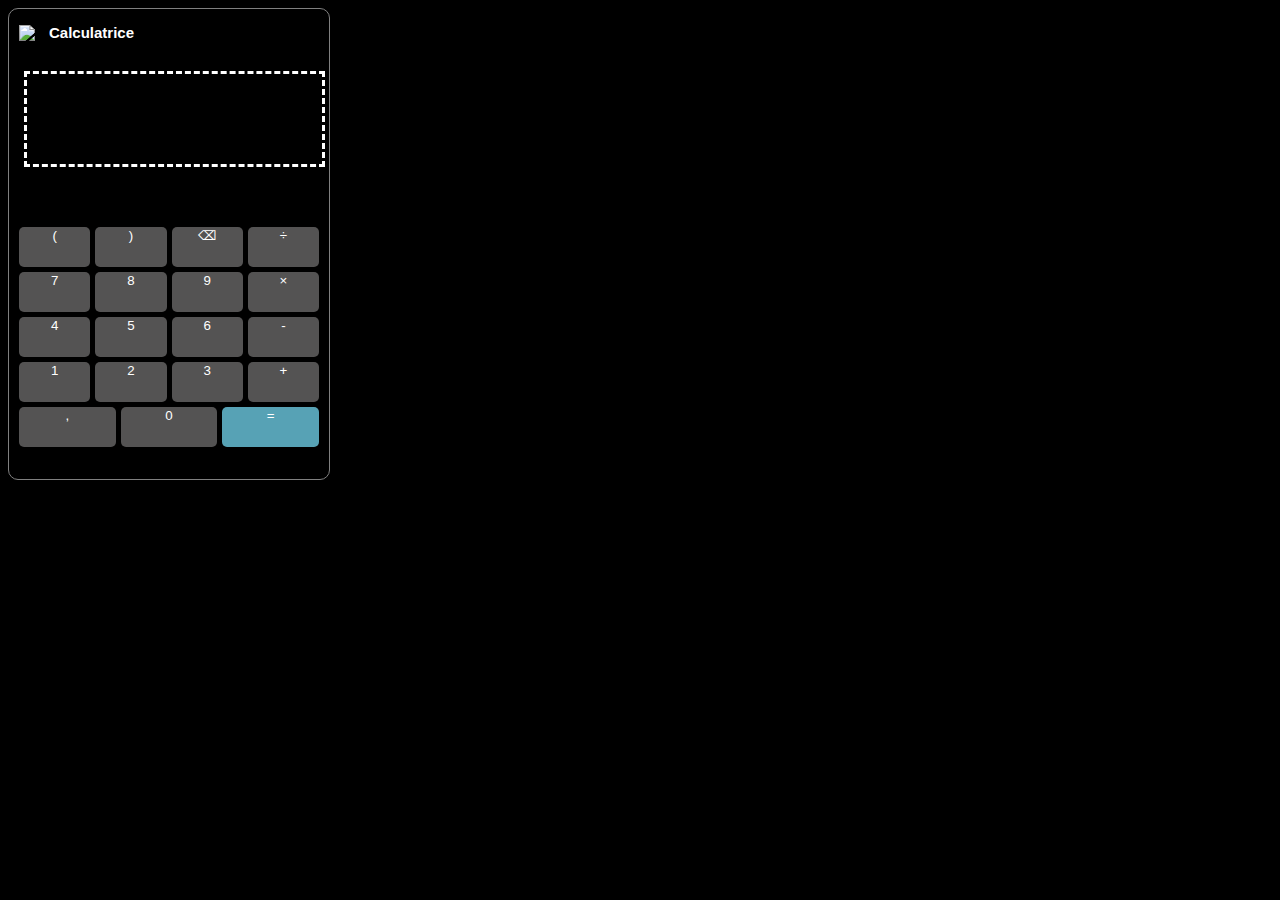
==== index.html @ 4271af80 "Rename files for convention" ====
<!DOCTYPE html>
<head>
    <meta charset="utf-8" lang="fr">
    <title>Calculatrice</title>
    <link rel="stylesheet" href="style.css">
</head>
<body>
    <script src="script.js"></script>
    <div class="header" >
        <img class="head" src="https://upload.wikimedia.org/wikipedia/commons/5/55/Windows_Calculator_icon.png">
        <h1 class="head">Calculatrice</h1>
    </div>


    <div class="calculette">
        <div id="ecran"> </div>
        <!--<div class="touches">
            <button id="leftp" onclick="test()"> ( </button>
            <button id="rightp" onclick="test()"> ) </button>
            <button id="delete"onclick="test()"> ⌫ </button>
            <button id="divide"onclick="test()"> ÷ </button>
            <button id="seven" onclick="test()"> 7 </button>
            <button id="eight"onclick="test()"> 8 </button>
            <button id="nine"onclick="test()"> 9 </button>
            <button id="multiply"onclick="test()"> × </button>
            <button id="four"onclick="test()"> 4 </button>
            <button id="five"onclick="test()"> 5 </button>
            <button id="six"onclick="test()"> 6 </button>
            <button id="minus"onclick="test()"> - </button>
            <button id="one"onclick="test()"> 1 </button>
            <button id="two"onclick="test()"> 2 </button>
            <button id="three"onclick="test()"> 3 </button>
            <button id="add"onclick="test()"> + </button>
            <button id="point"onclick="test()"> , </button>
            <button id="zero"onclick="test()"> 0 </button>
            <button id="egal"onclick="test()"> = </button>
        </div>-->
        <div class="touches">
            <button id="leftp" > ( </button>
            <button id="rightp" > ) </button>
            <button id="delete"> ⌫ </button>
            <button id="divide"> ÷ </button>
            <button id="seven" > 7 </button>
            <button id="eight"> 8 </button>
            <button id="nine"> 9 </button>
            <button id="multiply"> × </button>
            <button id="four"> 4 </button>
            <button id="five"> 5 </button>
            <button id="six"> 6 </button>
            <button id="minus"> - </button>
            <button id="one"> 1 </button>
            <button id="two"> 2 </button>
            <button id="three"> 3 </button>
            <button id="add"> + </button>
            <button id="point"> , </button>
            <button id="zero"> 0 </button>
            <button id="egal"> = </button>
        </div>

    </div>

</body>
---- style.css ----
body{
    width: 320px;
    height: 470px;
    background-color: black;
    border : 1px solid grey;
    border-radius: 10px;
    
}
img.head{
    width : 30px;
    height:auto;
}
.header{
    display : flex;
    flex-wrap: wrap;
    margin-left: 10px;
    margin-top: 5px;
    align-items: center;
}
h1{
    color: white;
    font-family:Verdana, Geneva, Tahoma, sans-serif;
    font-size : 15px;
}
#ecran{
    border : 1 px solid grey;
    width : 295px;
    height: 90px;
    margin-top : 20px;
    margin-bottom: 15px;
    margin-left: 15px;
    
    border-style:dashed;
    color : white; 
}



.touches{
    margin : 10px;
    margin-top: 60px;
    display:flex;
    /*display : grid;*/
    flex-wrap:wrap;
    flex-direction: row;
    justify-content: space-between;
    gap : 5px;

    /*flex-basis: 50px;*/
    

}
button{
    display : flex;
    border-radius : 5px;
    border-style:inherit;
    color : white;
    background-color: rgb(84, 83, 83);
    justify-content: center;
    flex : 20%;
    height : 40px;
    
}
#egal{
    background-color: rgb(87, 162, 181);
}
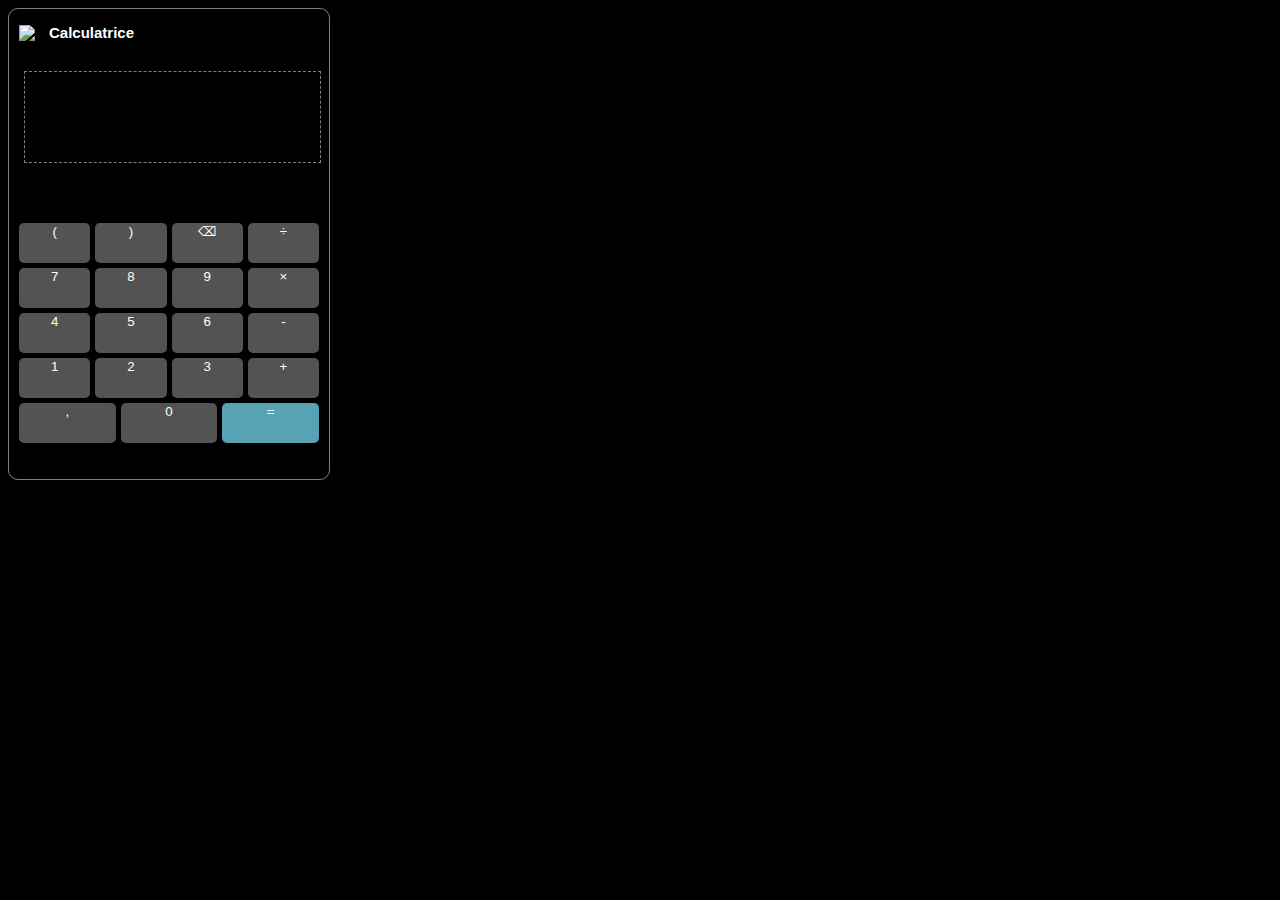
==== commit 555b54cb: "Linting" ====
--- a/index.html
+++ b/index.html
@@ -2,61 +2,61 @@
 <head>
     <meta charset="utf-8" lang="fr">
     <title>Calculatrice</title>
-    <link rel="stylesheet" href="style.css">
+    <link href="style.css" rel="stylesheet">
 </head>
 <body>
-    <script src="script.js"></script>
-    <div class="header" >
-        <img class="head" src="https://upload.wikimedia.org/wikipedia/commons/5/55/Windows_Calculator_icon.png">
-        <h1 class="head">Calculatrice</h1>
+<script src="script.js"></script>
+<div class="header">
+    <img class="head" src="https://upload.wikimedia.org/wikipedia/commons/5/55/Windows_Calculator_icon.png">
+    <h1 class="head">Calculatrice</h1>
+</div>
+
+
+<div class="calculette">
+    <div id="ecran"></div>
+    <!--<div class="touches">
+        <button id="leftp" onclick="test()"> ( </button>
+        <button id="rightp" onclick="test()"> ) </button>
+        <button id="delete"onclick="test()"> ⌫ </button>
+        <button id="divide"onclick="test()"> ÷ </button>
+        <button id="seven" onclick="test()"> 7 </button>
+        <button id="eight"onclick="test()"> 8 </button>
+        <button id="nine"onclick="test()"> 9 </button>
+        <button id="multiply"onclick="test()"> × </button>
+        <button id="four"onclick="test()"> 4 </button>
+        <button id="five"onclick="test()"> 5 </button>
+        <button id="six"onclick="test()"> 6 </button>
+        <button id="minus"onclick="test()"> - </button>
+        <button id="one"onclick="test()"> 1 </button>
+        <button id="two"onclick="test()"> 2 </button>
+        <button id="three"onclick="test()"> 3 </button>
+        <button id="add"onclick="test()"> + </button>
+        <button id="point"onclick="test()"> , </button>
+        <button id="zero"onclick="test()"> 0 </button>
+        <button id="egal"onclick="test()"> = </button>
+    </div>-->
+    <div class="touches">
+        <button id="leftp"> (</button>
+        <button id="rightp"> )</button>
+        <button id="delete"> ⌫</button>
+        <button id="divide"> ÷</button>
+        <button id="seven"> 7</button>
+        <button id="eight"> 8</button>
+        <button id="nine"> 9</button>
+        <button id="multiply"> ×</button>
+        <button id="four"> 4</button>
+        <button id="five"> 5</button>
+        <button id="six"> 6</button>
+        <button id="minus"> -</button>
+        <button id="one"> 1</button>
+        <button id="two"> 2</button>
+        <button id="three"> 3</button>
+        <button id="add"> +</button>
+        <button id="point"> ,</button>
+        <button id="zero"> 0</button>
+        <button id="egal"> =</button>
     </div>
 
-
-    <div class="calculette">
-        <div id="ecran"> </div>
-        <!--<div class="touches">
-            <button id="leftp" onclick="test()"> ( </button>
-            <button id="rightp" onclick="test()"> ) </button>
-            <button id="delete"onclick="test()"> ⌫ </button>
-            <button id="divide"onclick="test()"> ÷ </button>
-            <button id="seven" onclick="test()"> 7 </button>
-            <button id="eight"onclick="test()"> 8 </button>
-            <button id="nine"onclick="test()"> 9 </button>
-            <button id="multiply"onclick="test()"> × </button>
-            <button id="four"onclick="test()"> 4 </button>
-            <button id="five"onclick="test()"> 5 </button>
-            <button id="six"onclick="test()"> 6 </button>
-            <button id="minus"onclick="test()"> - </button>
-            <button id="one"onclick="test()"> 1 </button>
-            <button id="two"onclick="test()"> 2 </button>
-            <button id="three"onclick="test()"> 3 </button>
-            <button id="add"onclick="test()"> + </button>
-            <button id="point"onclick="test()"> , </button>
-            <button id="zero"onclick="test()"> 0 </button>
-            <button id="egal"onclick="test()"> = </button>
-        </div>-->
-        <div class="touches">
-            <button id="leftp" > ( </button>
-            <button id="rightp" > ) </button>
-            <button id="delete"> ⌫ </button>
-            <button id="divide"> ÷ </button>
-            <button id="seven" > 7 </button>
-            <button id="eight"> 8 </button>
-            <button id="nine"> 9 </button>
-            <button id="multiply"> × </button>
-            <button id="four"> 4 </button>
-            <button id="five"> 5 </button>
-            <button id="six"> 6 </button>
-            <button id="minus"> - </button>
-            <button id="one"> 1 </button>
-            <button id="two"> 2 </button>
-            <button id="three"> 3 </button>
-            <button id="add"> + </button>
-            <button id="point"> , </button>
-            <button id="zero"> 0 </button>
-            <button id="egal"> = </button>
-        </div>
-
-    </div>
+</div>
 
 </body>
--- a/style.css
+++ b/style.css
@@ -1,66 +1,70 @@
-body{
+body {
     width: 320px;
     height: 470px;
     background-color: black;
-    border : 1px solid grey;
+    border: 1px solid grey;
     border-radius: 10px;
-    
+
+
 }
-img.head{
-    width : 30px;
-    height:auto;
+
+img.head {
+    width: 30px;
+    height: auto;
 }
-.header{
-    display : flex;
+
+.header {
+    display: flex;
     flex-wrap: wrap;
     margin-left: 10px;
     margin-top: 5px;
     align-items: center;
 }
-h1{
+
+h1 {
     color: white;
-    font-family:Verdana, Geneva, Tahoma, sans-serif;
-    font-size : 15px;
+    font-family: Verdana, Geneva, Tahoma, sans-serif;
+    font-size: 15px;
 }
-#ecran{
-    border : 1 px solid grey;
-    width : 295px;
+
+#ecran {
+    border: 1px dashed grey;
+    width: 295px;
     height: 90px;
-    margin-top : 20px;
+    margin-top: 20px;
     margin-bottom: 15px;
     margin-left: 15px;
-    
-    border-style:dashed;
-    color : white; 
+    color: white;
 }
 
 
-
-.touches{
-    margin : 10px;
+.touches {
+    margin: 10px;
     margin-top: 60px;
-    display:flex;
+    display: flex;
     /*display : grid;*/
-    flex-wrap:wrap;
+    flex-wrap: wrap;
     flex-direction: row;
     justify-content: space-between;
-    gap : 5px;
+    gap: 5px;
 
     /*flex-basis: 50px;*/
-    
+
 
 }
-button{
-    display : flex;
-    border-radius : 5px;
-    border-style:inherit;
-    color : white;
+
+button {
+    display: flex;
+    border-radius: 5px;
+    border-style: inherit;
+    color: white;
     background-color: rgb(84, 83, 83);
     justify-content: center;
-    flex : 20%;
-    height : 40px;
-    
+    flex: 20%;
+    height: 40px;
+
 }
-#egal{
+
+#egal {
     background-color: rgb(87, 162, 181);
-}+}
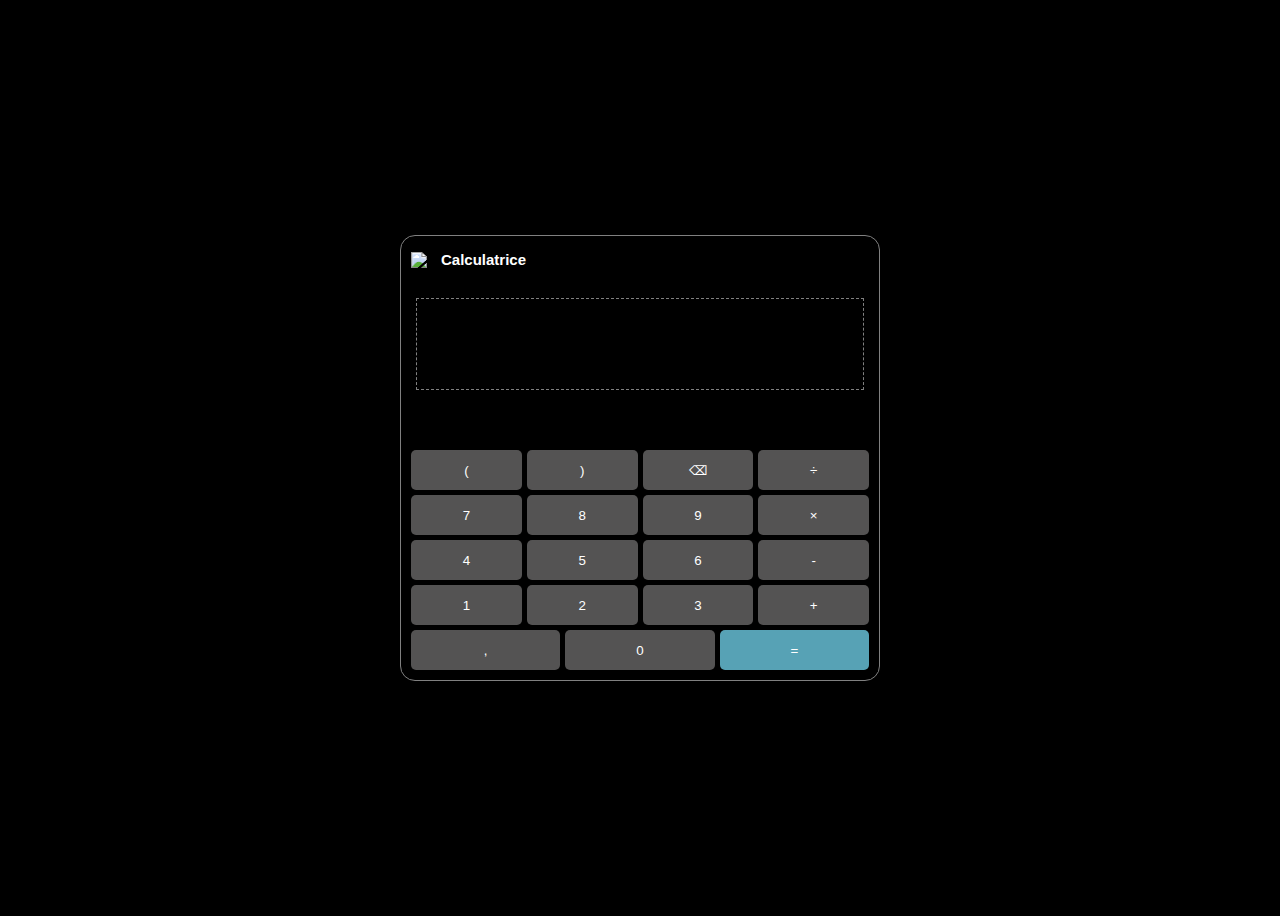
==== commit e6efd0d5: "Update" ====
--- a/index.html
+++ b/index.html
@@ -6,57 +6,60 @@
 </head>
 <body>
 <script src="script.js"></script>
-<div class="header">
-    <img class="head" src="https://upload.wikimedia.org/wikipedia/commons/5/55/Windows_Calculator_icon.png">
-    <h1 class="head">Calculatrice</h1>
-</div>
+
+<div id="main">
+    <div class="header">
+        <img class="head" src="https://upload.wikimedia.org/wikipedia/commons/5/55/Windows_Calculator_icon.png">
+        <h1 class="head">Calculatrice</h1>
+    </div>
 
 
-<div class="calculette">
-    <div id="ecran"></div>
-    <!--<div class="touches">
-        <button id="leftp" onclick="test()"> ( </button>
-        <button id="rightp" onclick="test()"> ) </button>
-        <button id="delete"onclick="test()"> ⌫ </button>
-        <button id="divide"onclick="test()"> ÷ </button>
-        <button id="seven" onclick="test()"> 7 </button>
-        <button id="eight"onclick="test()"> 8 </button>
-        <button id="nine"onclick="test()"> 9 </button>
-        <button id="multiply"onclick="test()"> × </button>
-        <button id="four"onclick="test()"> 4 </button>
-        <button id="five"onclick="test()"> 5 </button>
-        <button id="six"onclick="test()"> 6 </button>
-        <button id="minus"onclick="test()"> - </button>
-        <button id="one"onclick="test()"> 1 </button>
-        <button id="two"onclick="test()"> 2 </button>
-        <button id="three"onclick="test()"> 3 </button>
-        <button id="add"onclick="test()"> + </button>
-        <button id="point"onclick="test()"> , </button>
-        <button id="zero"onclick="test()"> 0 </button>
-        <button id="egal"onclick="test()"> = </button>
-    </div>-->
-    <div class="touches">
-        <button id="leftp"> (</button>
-        <button id="rightp"> )</button>
-        <button id="delete"> ⌫</button>
-        <button id="divide"> ÷</button>
-        <button id="seven"> 7</button>
-        <button id="eight"> 8</button>
-        <button id="nine"> 9</button>
-        <button id="multiply"> ×</button>
-        <button id="four"> 4</button>
-        <button id="five"> 5</button>
-        <button id="six"> 6</button>
-        <button id="minus"> -</button>
-        <button id="one"> 1</button>
-        <button id="two"> 2</button>
-        <button id="three"> 3</button>
-        <button id="add"> +</button>
-        <button id="point"> ,</button>
-        <button id="zero"> 0</button>
-        <button id="egal"> =</button>
+    <div class="calculette">
+        <div id="ecran"></div>
+        <!--<div class="touches">
+            <button id="leftp" onclick="test()"> ( </button>
+            <button id="rightp" onclick="test()"> ) </button>
+            <button id="delete"onclick="test()"> ⌫ </button>
+            <button id="divide"onclick="test()"> ÷ </button>
+            <button id="seven" onclick="test()"> 7 </button>
+            <button id="eight"onclick="test()"> 8 </button>
+            <button id="nine"onclick="test()"> 9 </button>
+            <button id="multiply"onclick="test()"> × </button>
+            <button id="four"onclick="test()"> 4 </button>
+            <button id="five"onclick="test()"> 5 </button>
+            <button id="six"onclick="test()"> 6 </button>
+            <button id="minus"onclick="test()"> - </button>
+            <button id="one"onclick="test()"> 1 </button>
+            <button id="two"onclick="test()"> 2 </button>
+            <button id="three"onclick="test()"> 3 </button>
+            <button id="add"onclick="test()"> + </button>
+            <button id="point"onclick="test()"> , </button>
+            <button id="zero"onclick="test()"> 0 </button>
+            <button id="egal"onclick="test()"> = </button>
+        </div>-->
+        <div class="touches">
+            <button id="leftp"> (</button>
+            <button id="rightp"> )</button>
+            <button id="delete"> ⌫</button>
+            <button id="divide"> ÷</button>
+            <button id="seven"> 7</button>
+            <button id="eight"> 8</button>
+            <button id="nine"> 9</button>
+            <button id="multiply"> ×</button>
+            <button id="four"> 4</button>
+            <button id="five"> 5</button>
+            <button id="six"> 6</button>
+            <button id="minus"> -</button>
+            <button id="one"> 1</button>
+            <button id="two"> 2</button>
+            <button id="three"> 3</button>
+            <button id="add"> +</button>
+            <button id="point"> ,</button>
+            <button id="zero"> 0</button>
+            <button id="egal"> =</button>
+        </div>
+
     </div>
-
 </div>
 
 </body>
--- a/style.css
+++ b/style.css
@@ -1,11 +1,16 @@
 body {
-    width: 320px;
-    height: 470px;
+    height: 100vh; /* vh = view height = hauteur écran */
     background-color: black;
+    border-radius: 10px;
+    display: flex;
+    flex-direction: column;
+    align-items: center;
+    justify-content: center;
+}
+
+#main {
     border: 1px solid grey;
-    border-radius: 10px;
-
-
+    border-radius: 15px;
 }
 
 img.head {
@@ -29,12 +34,16 @@
 
 #ecran {
     border: 1px dashed grey;
-    width: 295px;
     height: 90px;
     margin-top: 20px;
     margin-bottom: 15px;
     margin-left: 15px;
+    margin-right: 15px;
     color: white;
+    font-size: xxx-large;
+    display: flex;
+    align-items: end; /* Mettre à la fin de la ligne verticale */
+    justify-content: end; /* Mettre à la fin de la ligne horizontale */
 }
 
 
@@ -60,6 +69,7 @@
     color: white;
     background-color: rgb(84, 83, 83);
     justify-content: center;
+    align-items: center;
     flex: 20%;
     height: 40px;
 
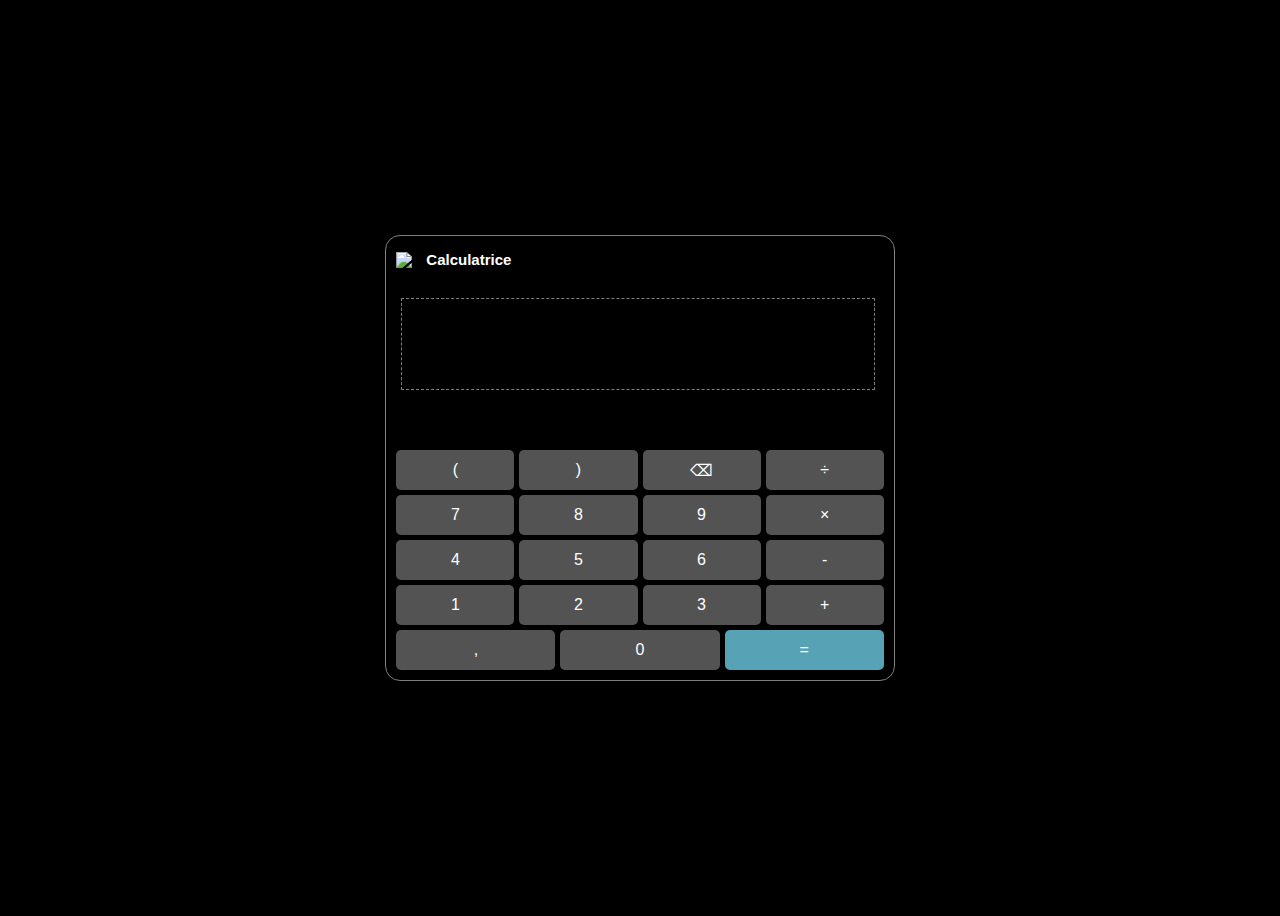
==== commit b6e817bb: "Calculate script operations" ====
--- a/index.html
+++ b/index.html
@@ -16,49 +16,27 @@
 
     <div class="calculette">
         <div id="ecran"></div>
-        <!--<div class="touches">
-            <button id="leftp" onclick="test()"> ( </button>
-            <button id="rightp" onclick="test()"> ) </button>
-            <button id="delete"onclick="test()"> ⌫ </button>
-            <button id="divide"onclick="test()"> ÷ </button>
-            <button id="seven" onclick="test()"> 7 </button>
-            <button id="eight"onclick="test()"> 8 </button>
-            <button id="nine"onclick="test()"> 9 </button>
-            <button id="multiply"onclick="test()"> × </button>
-            <button id="four"onclick="test()"> 4 </button>
-            <button id="five"onclick="test()"> 5 </button>
-            <button id="six"onclick="test()"> 6 </button>
-            <button id="minus"onclick="test()"> - </button>
-            <button id="one"onclick="test()"> 1 </button>
-            <button id="two"onclick="test()"> 2 </button>
-            <button id="three"onclick="test()"> 3 </button>
-            <button id="add"onclick="test()"> + </button>
-            <button id="point"onclick="test()"> , </button>
-            <button id="zero"onclick="test()"> 0 </button>
-            <button id="egal"onclick="test()"> = </button>
-        </div>-->
         <div class="touches">
-            <button id="leftp"> (</button>
-            <button id="rightp"> )</button>
-            <button id="delete"> ⌫</button>
-            <button id="divide"> ÷</button>
-            <button id="seven"> 7</button>
-            <button id="eight"> 8</button>
-            <button id="nine"> 9</button>
-            <button id="multiply"> ×</button>
-            <button id="four"> 4</button>
-            <button id="five"> 5</button>
-            <button id="six"> 6</button>
-            <button id="minus"> -</button>
-            <button id="one"> 1</button>
-            <button id="two"> 2</button>
-            <button id="three"> 3</button>
-            <button id="add"> +</button>
-            <button id="point"> ,</button>
-            <button id="zero"> 0</button>
-            <button id="egal"> =</button>
+            <button id="leftp" onclick="ajouterEcran('(')"> (</button>
+            <button id="rightp" onclick="ajouterEcran(')')"> )</button>
+            <button id="delete" onclick="supprimerEcran()"> ⌫</button>
+            <button id="divide" onclick="definirOperation('/')"> ÷</button>
+            <button id="seven" onclick="ajouterEcran('7')"> 7</button>
+            <button id="eight" onclick="ajouterEcran('8')"> 8</button>
+            <button id="nine" onclick="ajouterEcran('9')"> 9</button>
+            <button id="multiply" onclick="definirOperation('*')"> ×</button>
+            <button id="four" onclick="ajouterEcran('4')"> 4</button>
+            <button id="five" onclick="ajouterEcran('5')"> 5</button>
+            <button id="six" onclick="ajouterEcran('6')"> 6</button>
+            <button id="minus" onclick="definirOperation('-')"> -</button>
+            <button id="one" onclick="ajouterEcran('1')"> 1</button>
+            <button id="two" onclick="ajouterEcran('2')"> 2</button>
+            <button id="three" onclick="ajouterEcran('3')"> 3</button>
+            <button id="add" onclick="definirOperation('+')"> +</button>
+            <button id="point" onclick="ajouterEcran('.')"> ,</button>
+            <button id="zero" onclick="ajouterEcran('0')"> 0</button>
+            <button id="egal" onclick="calculer()"> =</button>
         </div>
-
     </div>
 </div>
 
--- a/style.css
+++ b/style.css
@@ -33,6 +33,8 @@
 }
 
 #ecran {
+    width: 93%;
+    overflow: hidden;
     border: 1px dashed grey;
     height: 90px;
     margin-top: 20px;
@@ -72,6 +74,7 @@
     align-items: center;
     flex: 20%;
     height: 40px;
+    font-size: medium;
 
 }
 
